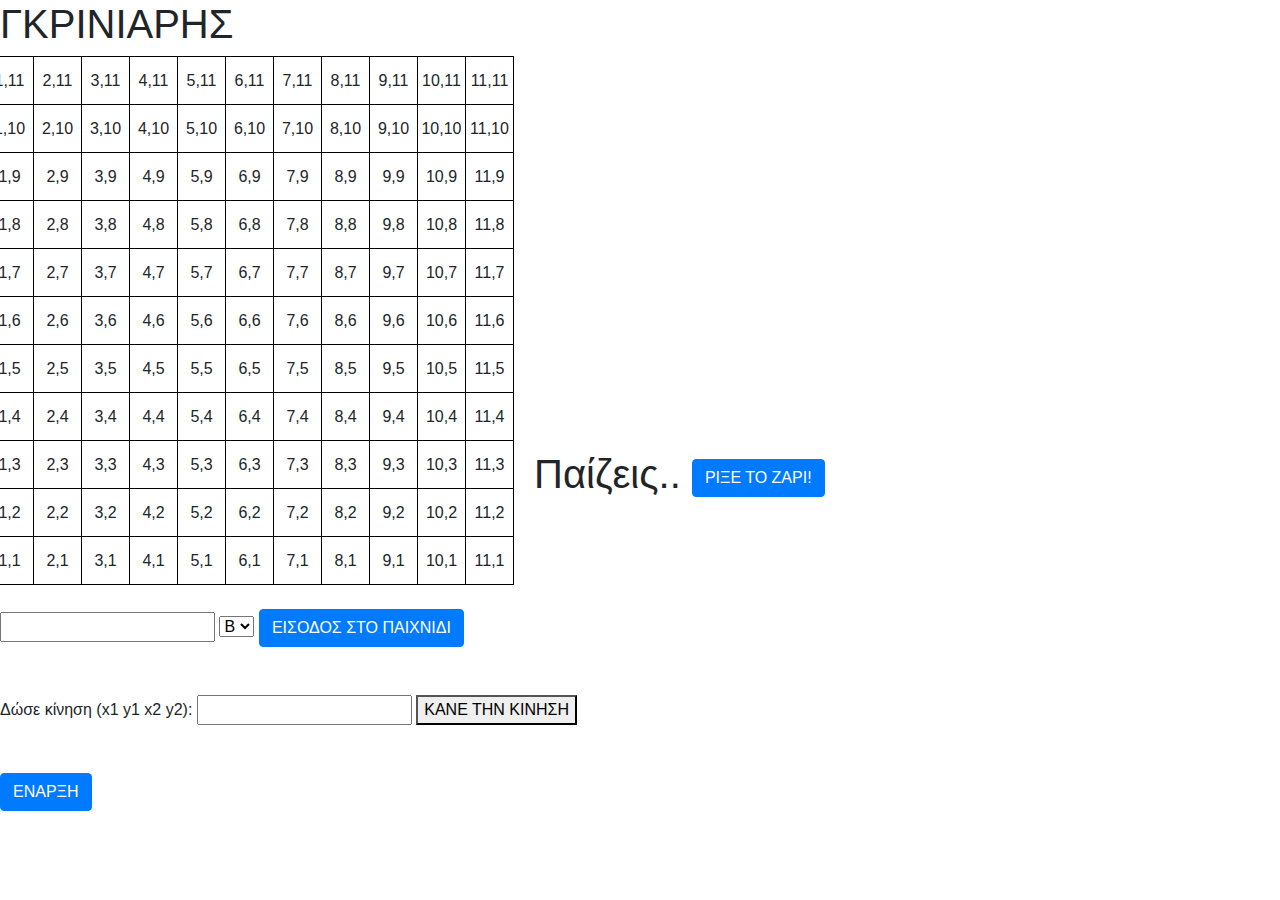
==== Gkriniaris/www/index.html @ b93efe9d "rmv" ====
<!DOCTYPE html>
<html lang="en">
    <head>
        <meta charset="utf-8">
        <meta name="viewport" content="width=device-width, initial-scale=1, shrink-to-fit=no">
        <meta name="description" content="">
        <meta name="author" content="">

        
        <link href="bootstrap/bootstrap.min.css" rel="stylesheet">
        <link href="css/gkriniaris.css" rel="stylesheet">
        

        
        
        <script src="bootstrap/jquery-3.2.1.min.js" ></script>
        <script src="bootstrap/bootstrap.min.js" ></script> 
        <script src="js/gkriniaris.js" ></script>
        






        <title>ΑΔΙΣΕ - ΓΚΡΙΝΙΑΡΗΣ</title>



    </head>


    <body>
        <h1>ΓΚΡΙΝΙΑΡΗΣ</h1>
        <div class="row">
            <div id="gkriniarisBoard"></div>
                <div>
                    <div id="rollDice" class="dice"></div>
                    
                    <br>
                <div>
                    
                    <h1>Παίζεις..        <button id="bD" class="btn btn-primary">ΡΙΞΕ ΤΟ ΖΑΡΙ!</button> </h1>
        
                </div>
            </div>
        
    
        </div>
        
        
        
        <br>




        <div id="game_initializer">
            <input id="username"> 
            <select id="pcolor">
            <option value="B">B</option>
            <option value="G">G</option>
            <option value="R">R</option>
            <option value="Y">Y</option>

            </select>
            <button id="gkriniarisLogin" class="btn btn-primary">ΕΙΣΟΔΟΣ ΣΤΟ ΠΑΙΧΝΙΔΙ</button>
            </div>





        <br>
        
        <div id="game_info"></div>  <br>
        <div id="move_div">
            Δώσε κίνηση (x1 y1 x2 y2): <input id="the_move">  <button id="do_move' class='btn btn-primary">ΚΑΝΕ ΤΗΝ ΚΙΝΗΣΗ</button><br>
        </div>
        <br/><br/>
        
        <button id="gkriniarisReset" class="btn btn-primary">ΕΝΑΡΞΗ</button><br>

        


        
        


    </body>
</html>
---- Gkriniaris/www/css/gkriniaris.css ----
#gkriniarisTable td {width: 3em; height: 3em; border: solid black 1px; text-align: center;}
#gkriniaris {border-collapse: collapse;}
TD.B_square {background-color:blue;}
TD.G_square {background-color:green;}
TD.Y_square {background-color:yellow;}
TD.R_square {background-color:red;}
TD.W_square {background-color:white;}
TD.GR_square {background-color: #b8b8b8;}
IMG.piece {width: 2.1em; height: 2.8em;}

.row{
    display:flex;
    column-gap: 20px;
    position: relative;
}


.dice{
    width: 100%;
    height: 70%;
    display: block;
    position: relative;
    overflow: hidden;


}
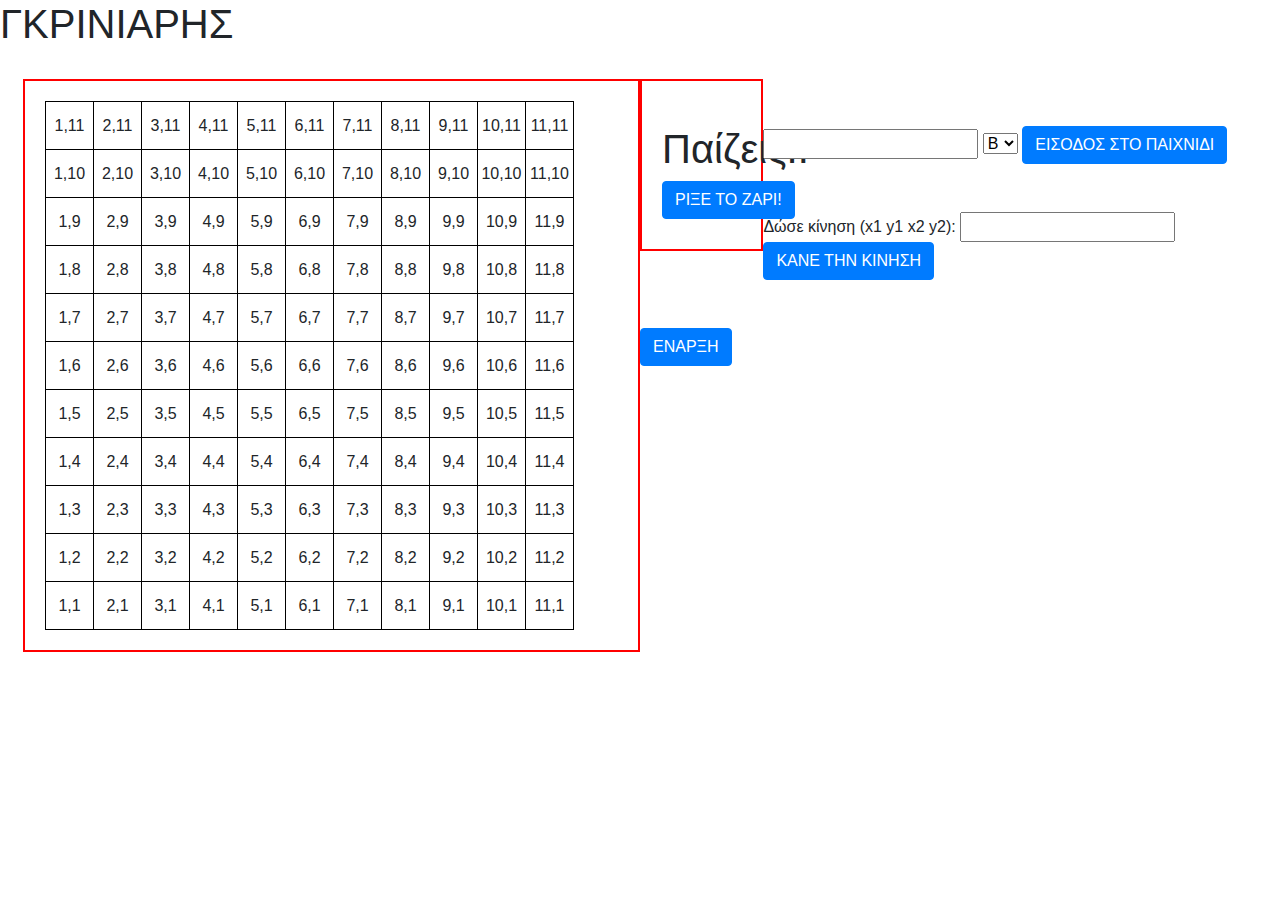
==== commit 1c295bed: "float_container" ====
--- a/Gkriniaris/www/index.html
+++ b/Gkriniaris/www/index.html
@@ -32,15 +32,15 @@
 
     <body>
         <h1>ΓΚΡΙΝΙΑΡΗΣ</h1>
-        <div class="row">
-            <div id="gkriniarisBoard"></div>
-                <div>
+        <div class="float-container">
+            <div id="gkriniarisBoard" class="float-child"></div>
+                <div class="float-child1">
                     <div id="rollDice" class="dice"></div>
                     
                     <br>
                 <div>
                     
-                    <h1>Παίζεις..        <button id="bD" class="btn btn-primary">ΡΙΞΕ ΤΟ ΖΑΡΙ!</button> </h1>
+                    <h1>Παίζεις..        <button id="bD" class='btn btn-primary' >ΡΙΞΕ ΤΟ ΖΑΡΙ!</button> </h1>
         
                 </div>
             </div>
@@ -74,8 +74,8 @@
         <br>
         
         <div id="game_info"></div>  <br>
-        <div id="move_div">
-            Δώσε κίνηση (x1 y1 x2 y2): <input id="the_move">  <button id="do_move' class='btn btn-primary">ΚΑΝΕ ΤΗΝ ΚΙΝΗΣΗ</button><br>
+        <div id='move_div'>
+            Δώσε κίνηση (x1 y1 x2 y2): <input id='the_move'>  <button id='do_move' class='btn btn-primary'>ΚΑΝΕ ΤΗΝ ΚΙΝΗΣΗ</button><br>
         </div>
         <br/><br/>
         
--- a/Gkriniaris/www/css/gkriniaris.css
+++ b/Gkriniaris/www/css/gkriniaris.css
@@ -8,12 +8,23 @@
 TD.GR_square {background-color: #b8b8b8;}
 IMG.piece {width: 2.1em; height: 2.8em;}
 
-.row{
-    display:flex;
-    column-gap: 20px;
-    position: relative;
+.float-container {
+    border: 3px solid #fff;
+    padding: 20px;
 }
 
+.float-child {
+    width: 50%;
+    float: left;
+    padding: 20px;
+    border: 2px solid red;
+}  
+.float-child1 {
+    width: 10%;
+    float: left;
+    padding: 20px;
+    border: 2px solid red;
+}  
 
 .dice{
     width: 100%;
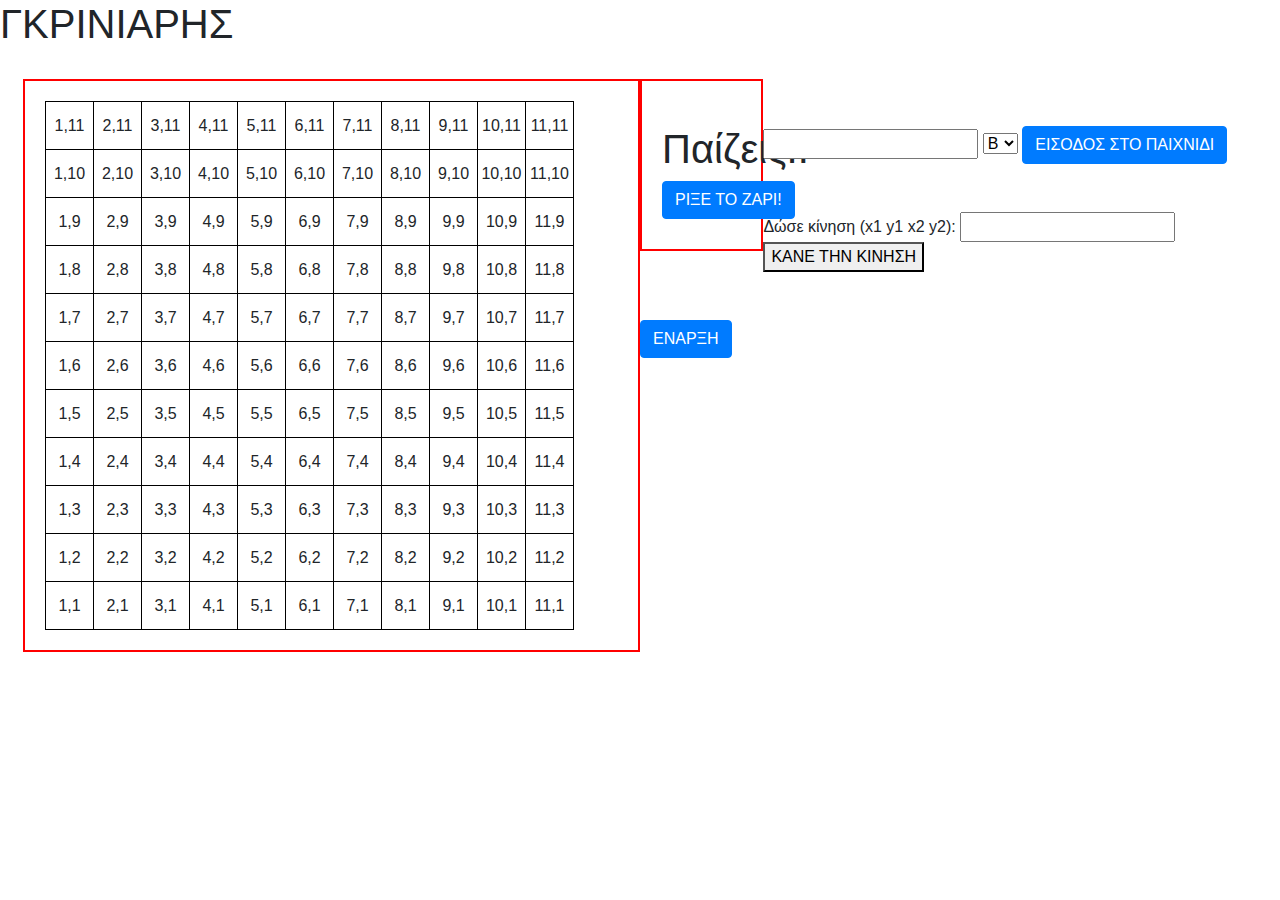
==== commit 99e565e0: "Merge branch 'main' of https://github.com/iee-ihu-gr-course1941/ADISE23_Gkriniaris2" ====
--- a/Gkriniaris/www/index.html
+++ b/Gkriniaris/www/index.html
@@ -40,7 +40,7 @@
                     <br>
                 <div>
                     
-                    <h1>Παίζεις..        <button id="bD" class='btn btn-primary' >ΡΙΞΕ ΤΟ ΖΑΡΙ!</button> </h1>
+                    <h1>Παίζεις..        <button id="bD" class="btn btn-primary">ΡΙΞΕ ΤΟ ΖΑΡΙ!</button> </h1>
         
                 </div>
             </div>
@@ -74,8 +74,8 @@
         <br>
         
         <div id="game_info"></div>  <br>
-        <div id='move_div'>
-            Δώσε κίνηση (x1 y1 x2 y2): <input id='the_move'>  <button id='do_move' class='btn btn-primary'>ΚΑΝΕ ΤΗΝ ΚΙΝΗΣΗ</button><br>
+        <div id="move_div">
+            Δώσε κίνηση (x1 y1 x2 y2): <input id="the_move">  <button id="do_move' class='btn btn-primary">ΚΑΝΕ ΤΗΝ ΚΙΝΗΣΗ</button><br>
         </div>
         <br/><br/>
         
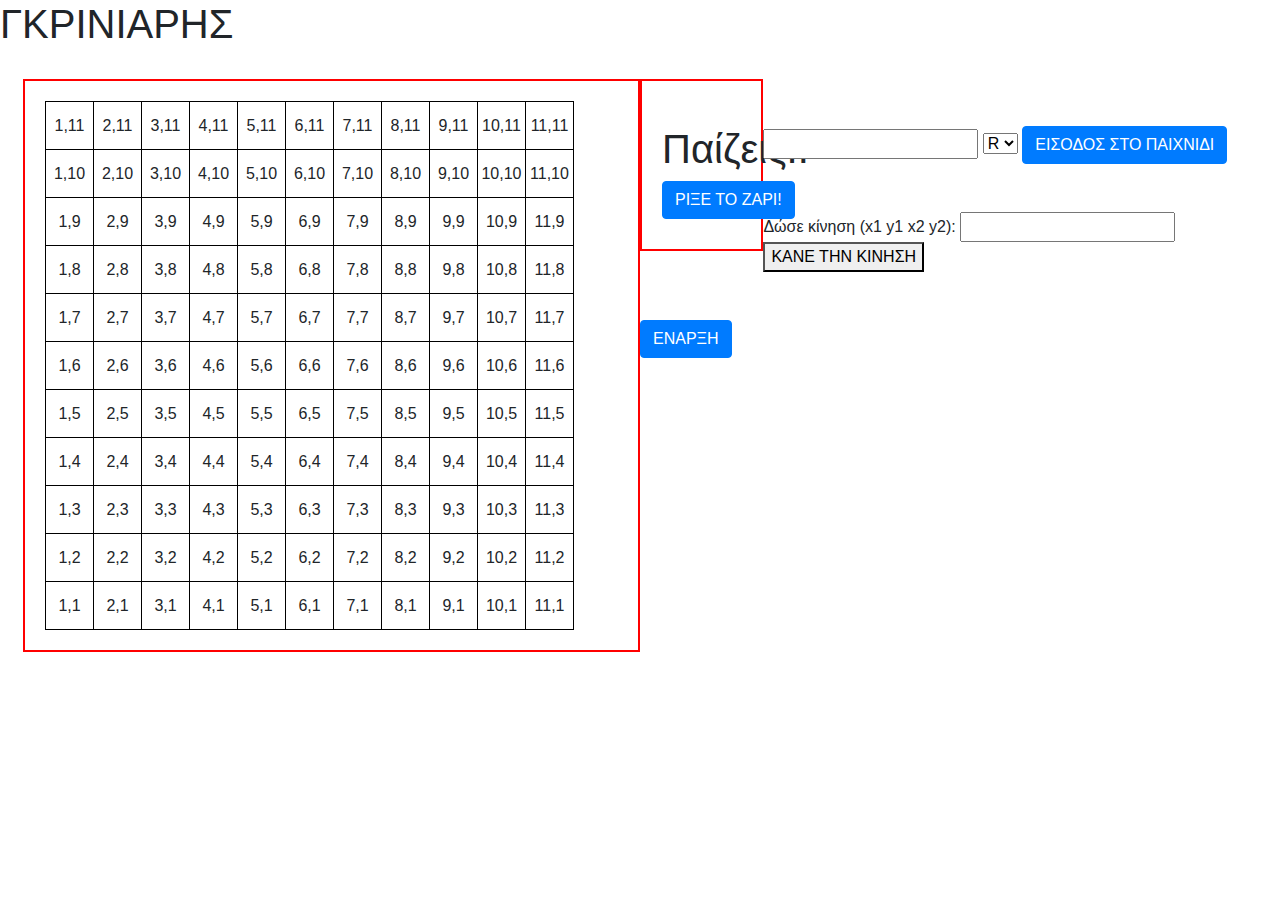
==== commit 1d55472d: "Update index.html" ====
--- a/Gkriniaris/www/index.html
+++ b/Gkriniaris/www/index.html
@@ -58,10 +58,10 @@
         <div id="game_initializer">
             <input id="username"> 
             <select id="pcolor">
+            <option value="R">R</option> 
             <option value="B">B</option>
+            <option value="Y">Y</option>
             <option value="G">G</option>
-            <option value="R">R</option>
-            <option value="Y">Y</option>
 
             </select>
             <button id="gkriniarisLogin" class="btn btn-primary">ΕΙΣΟΔΟΣ ΣΤΟ ΠΑΙΧΝΙΔΙ</button>
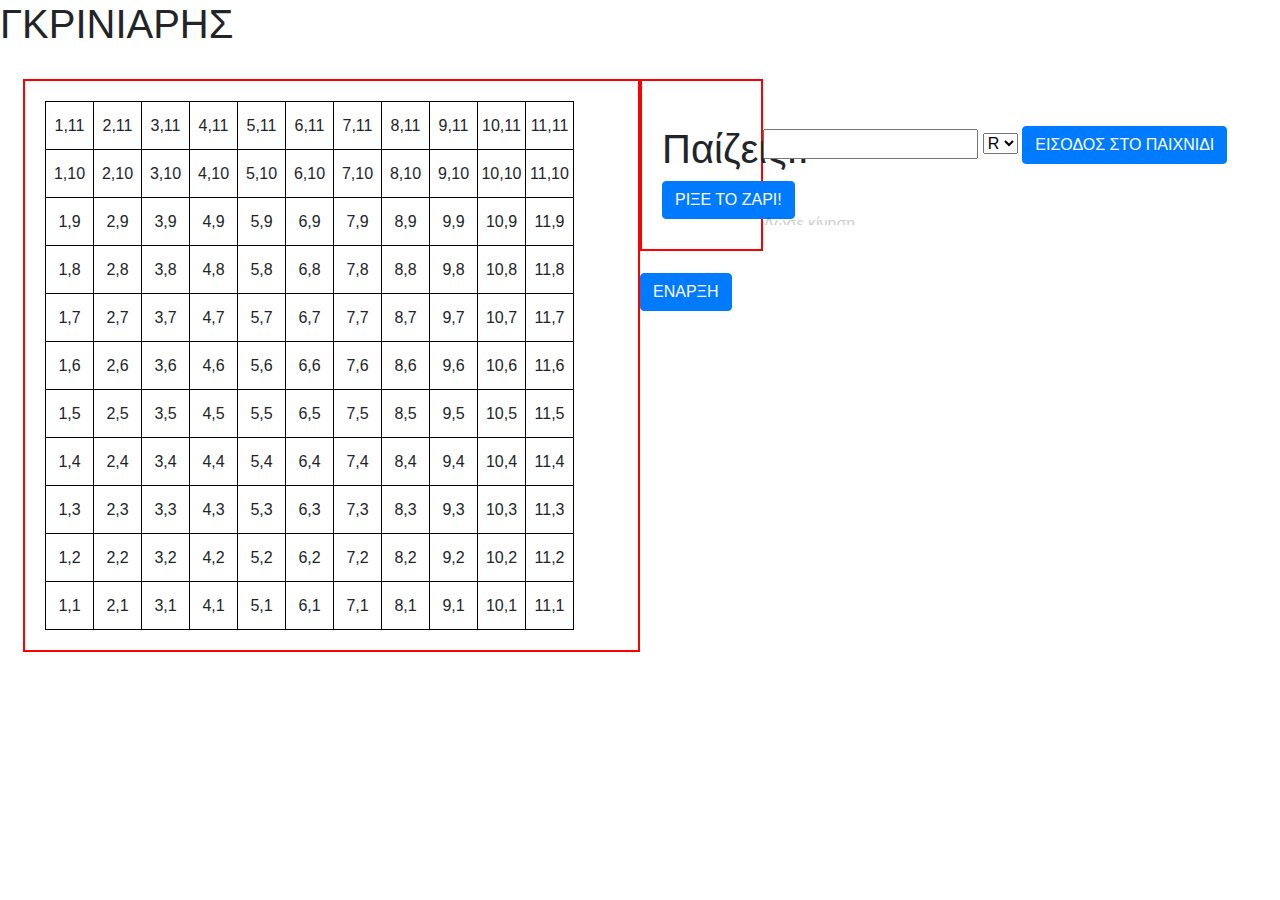
==== commit 7b4af5e2: "handle_piece" ====
--- a/Gkriniaris/www/index.html
+++ b/Gkriniaris/www/index.html
@@ -49,7 +49,6 @@
         </div>
         
         
-        
         <br>
 
 
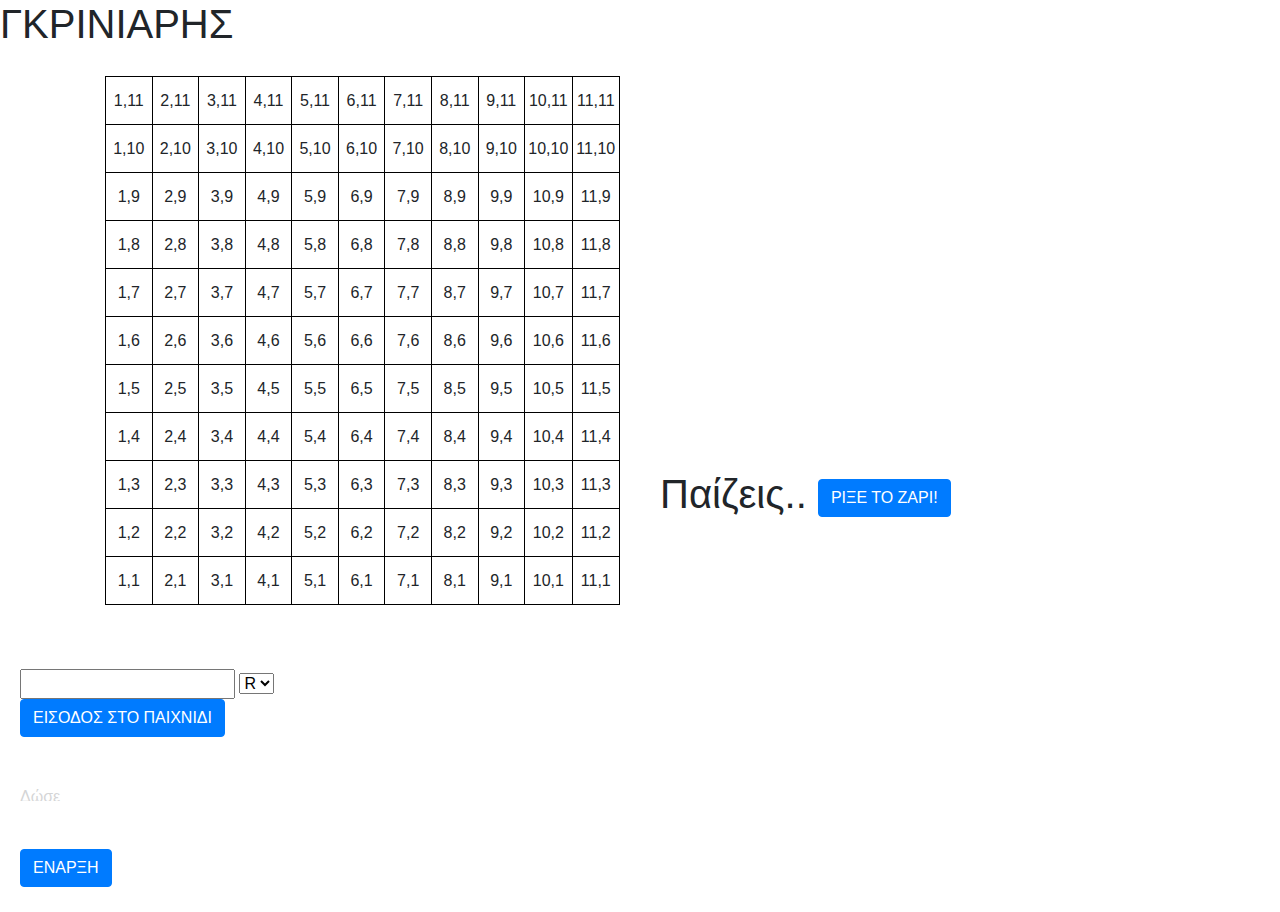
==== commit 0affd928: "ψονταινερ" ====
--- a/Gkriniaris/www/index.html
+++ b/Gkriniaris/www/index.html
@@ -31,10 +31,13 @@
 
 
     <body>
+        
         <h1>ΓΚΡΙΝΙΑΡΗΣ</h1>
-        <div class="float-container">
-            <div id="gkriniarisBoard" class="float-child"></div>
-                <div class="float-child1">
+
+        <div class="container">
+            
+            <div id="gkriniarisBoard" class="div1"></div>
+                <div class="div2">
                     <div id="rollDice" class="dice"></div>
                     
                     <br>
@@ -45,43 +48,49 @@
                 </div>
             </div>
         
-    
         </div>
         
         
-        <br>
+        
+        
+            <br>
 
 
+            <div>
+            <div class="div3">
+                <div id="game_initializer">
+                    <input id="username"> 
+                    <select id="pcolor">
+                        <option value="R">R</option> 
+                        <option value="B">B</option>
+                        <option value="Y">Y</option>
+                        <option value="G">G</option>
 
-
-        <div id="game_initializer">
-            <input id="username"> 
-            <select id="pcolor">
-            <option value="R">R</option> 
-            <option value="B">B</option>
-            <option value="Y">Y</option>
-            <option value="G">G</option>
-
-            </select>
-            <button id="gkriniarisLogin" class="btn btn-primary">ΕΙΣΟΔΟΣ ΣΤΟ ΠΑΙΧΝΙΔΙ</button>
-            </div>
+                    </select>
+            
+            
+            
+                        <button id="gkriniarisLogin" class="btn btn-primary">ΕΙΣΟΔΟΣ ΣΤΟ ΠΑΙΧΝΙΔΙ</button>
+                </div>
 
 
 
 
 
-        <br>
+                <br>
         
-        <div id="game_info"></div>  <br>
-        <div id="move_div">
-            Δώσε κίνηση (x1 y1 x2 y2): <input id="the_move">  <button id="do_move' class='btn btn-primary">ΚΑΝΕ ΤΗΝ ΚΙΝΗΣΗ</button><br>
-        </div>
-        <br/><br/>
+                <div id="game_info"></div>  <br>
+                    <div id="move_div">
+                        Δώσε κίνηση (x1 y1 x2 y2): <input id="the_move">  <button id="do_move' class='btn btn-primary">ΚΑΝΕ ΤΗΝ ΚΙΝΗΣΗ</button><br>
+                    </div>
+                    <br/><br/>
         
-        <button id="gkriniarisReset" class="btn btn-primary">ΕΝΑΡΞΗ</button><br>
+                    <button id="gkriniarisReset" class="btn btn-primary">ΕΝΑΡΞΗ</button><br>
+                </div>
 
+            </div>
         
-
+        
 
         
         
--- a/Gkriniaris/www/css/gkriniaris.css
+++ b/Gkriniaris/www/css/gkriniaris.css
@@ -8,23 +8,31 @@
 TD.GR_square {background-color: #b8b8b8;}
 IMG.piece {width: 2.1em; height: 2.8em;}
 
-.float-container {
-    border: 3px solid #fff;
+.container {
+    display: flex;
+}
+
+.div1 {
+    width: 50%;
+    float: left;
+    padding: 20px;
+    
+}  
+
+.div2 {
+    width: 30%;
+    float: left;
+    padding: 20px;
+    
+}  
+
+
+.div3{
+    width: 30%;
+    float: left;
     padding: 20px;
 }
 
-.float-child {
-    width: 50%;
-    float: left;
-    padding: 20px;
-    border: 2px solid red;
-}  
-.float-child1 {
-    width: 10%;
-    float: left;
-    padding: 20px;
-    border: 2px solid red;
-}  
 
 .dice{
     width: 100%;
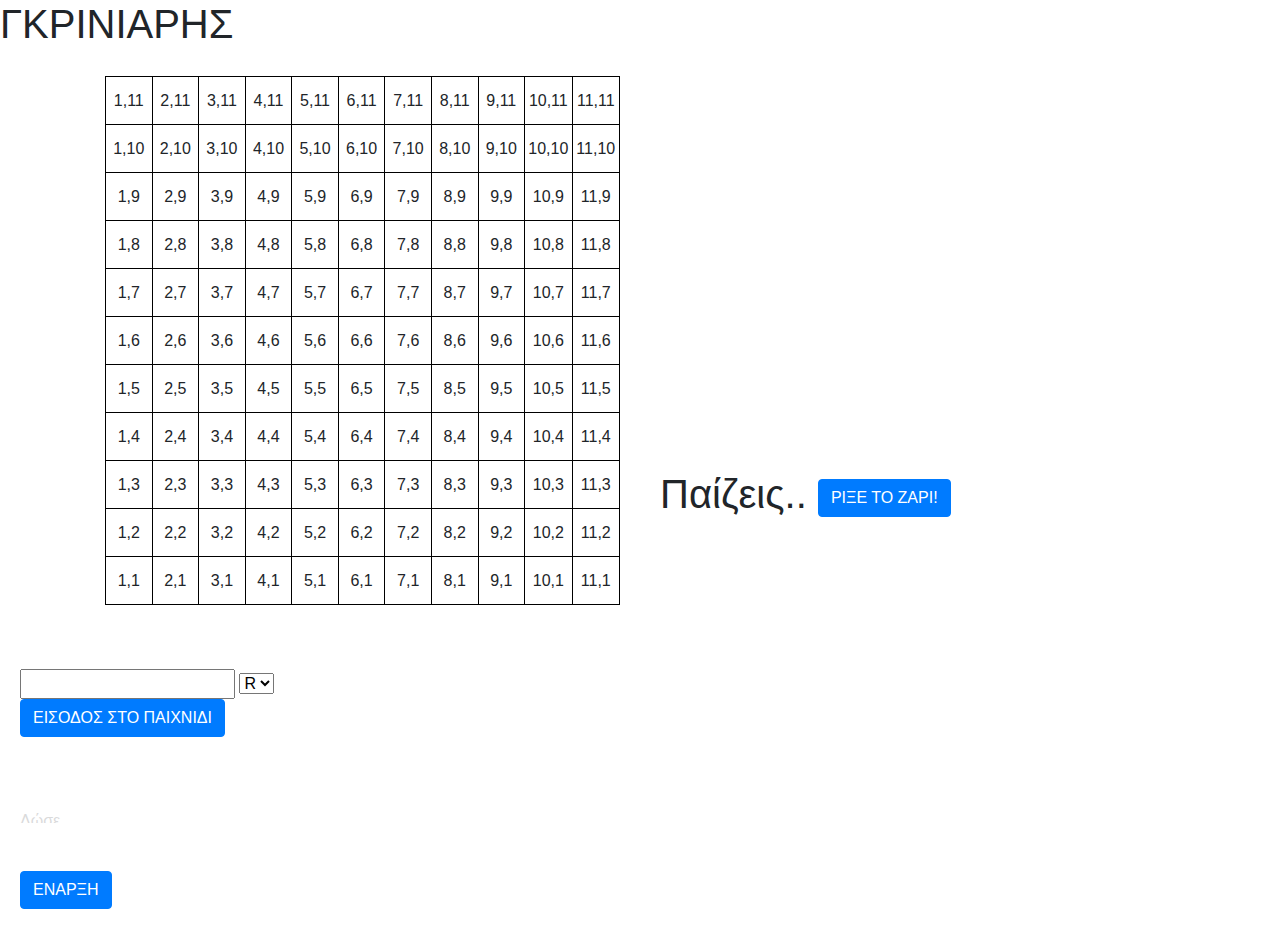
==== commit 011eadee: "Merge branch 'main' of https://github.com/iee-ihu-gr-course1941/ADISE23_Gkriniaris2" ====
--- a/Gkriniaris/www/index.html
+++ b/Gkriniaris/www/index.html
@@ -51,6 +51,7 @@
         </div>
         
         
+
         
         
             <br>
@@ -72,6 +73,9 @@
             
                         <button id="gkriniarisLogin" class="btn btn-primary">ΕΙΣΟΔΟΣ ΣΤΟ ΠΑΙΧΝΙΔΙ</button>
                 </div>
+
+        <br>
+
 
 
 
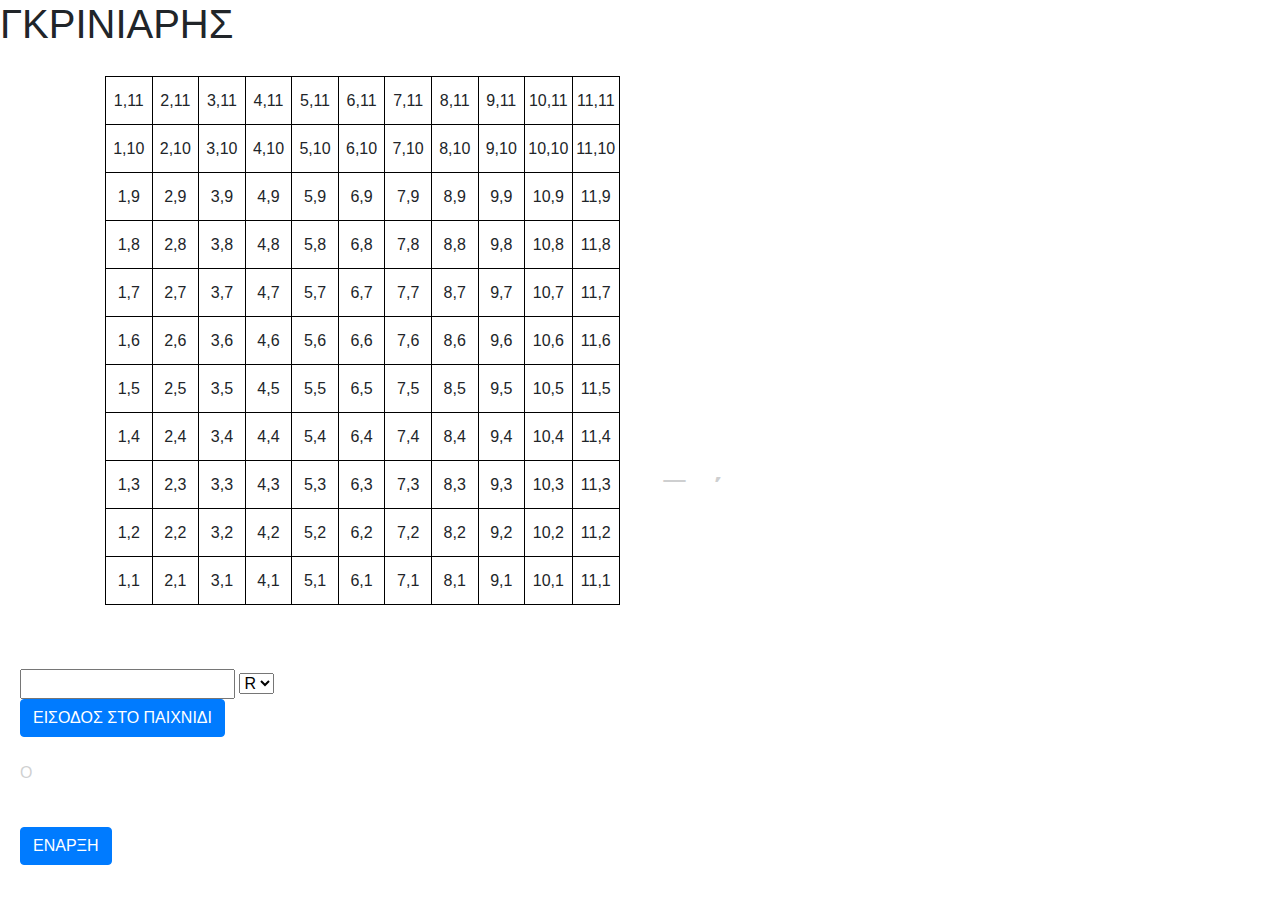
==== commit e09c0715: "move_div" ====
--- a/Gkriniaris/www/index.html
+++ b/Gkriniaris/www/index.html
@@ -41,7 +41,7 @@
                     <div id="rollDice" class="dice"></div>
                     
                     <br>
-                <div>
+                <div id="my_turn">
                     
                     <h1>Παίζεις..        <button id="bD" class="btn btn-primary">ΡΙΞΕ ΤΟ ΖΑΡΙ!</button> </h1>
         
@@ -74,19 +74,19 @@
                         <button id="gkriniarisLogin" class="btn btn-primary">ΕΙΣΟΔΟΣ ΣΤΟ ΠΑΙΧΝΙΔΙ</button>
                 </div>
 
-        <br>
+        
 
 
 
 
 
 
-                <br>
+                
         
-                <div id="game_info"></div>  <br>
+                 <div id="game_info"></div>  <br>
                     <div id="move_div">
-                        Δώσε κίνηση (x1 y1 x2 y2): <input id="the_move">  <button id="do_move' class='btn btn-primary">ΚΑΝΕ ΤΗΝ ΚΙΝΗΣΗ</button><br>
-                    </div>
+                       <h> Ο αριθμός σου είναι: <input id="the_move" type="text" oninput="showValue()" disabled>  <button id="do_move' class='btn btn-primary">ΚΑΝΕ ΤΗΝ ΚΙΝΗΣΗ</button> </h><br>
+                    </div> 
                     <br/><br/>
         
                     <button id="gkriniarisReset" class="btn btn-primary">ΕΝΑΡΞΗ</button><br>
